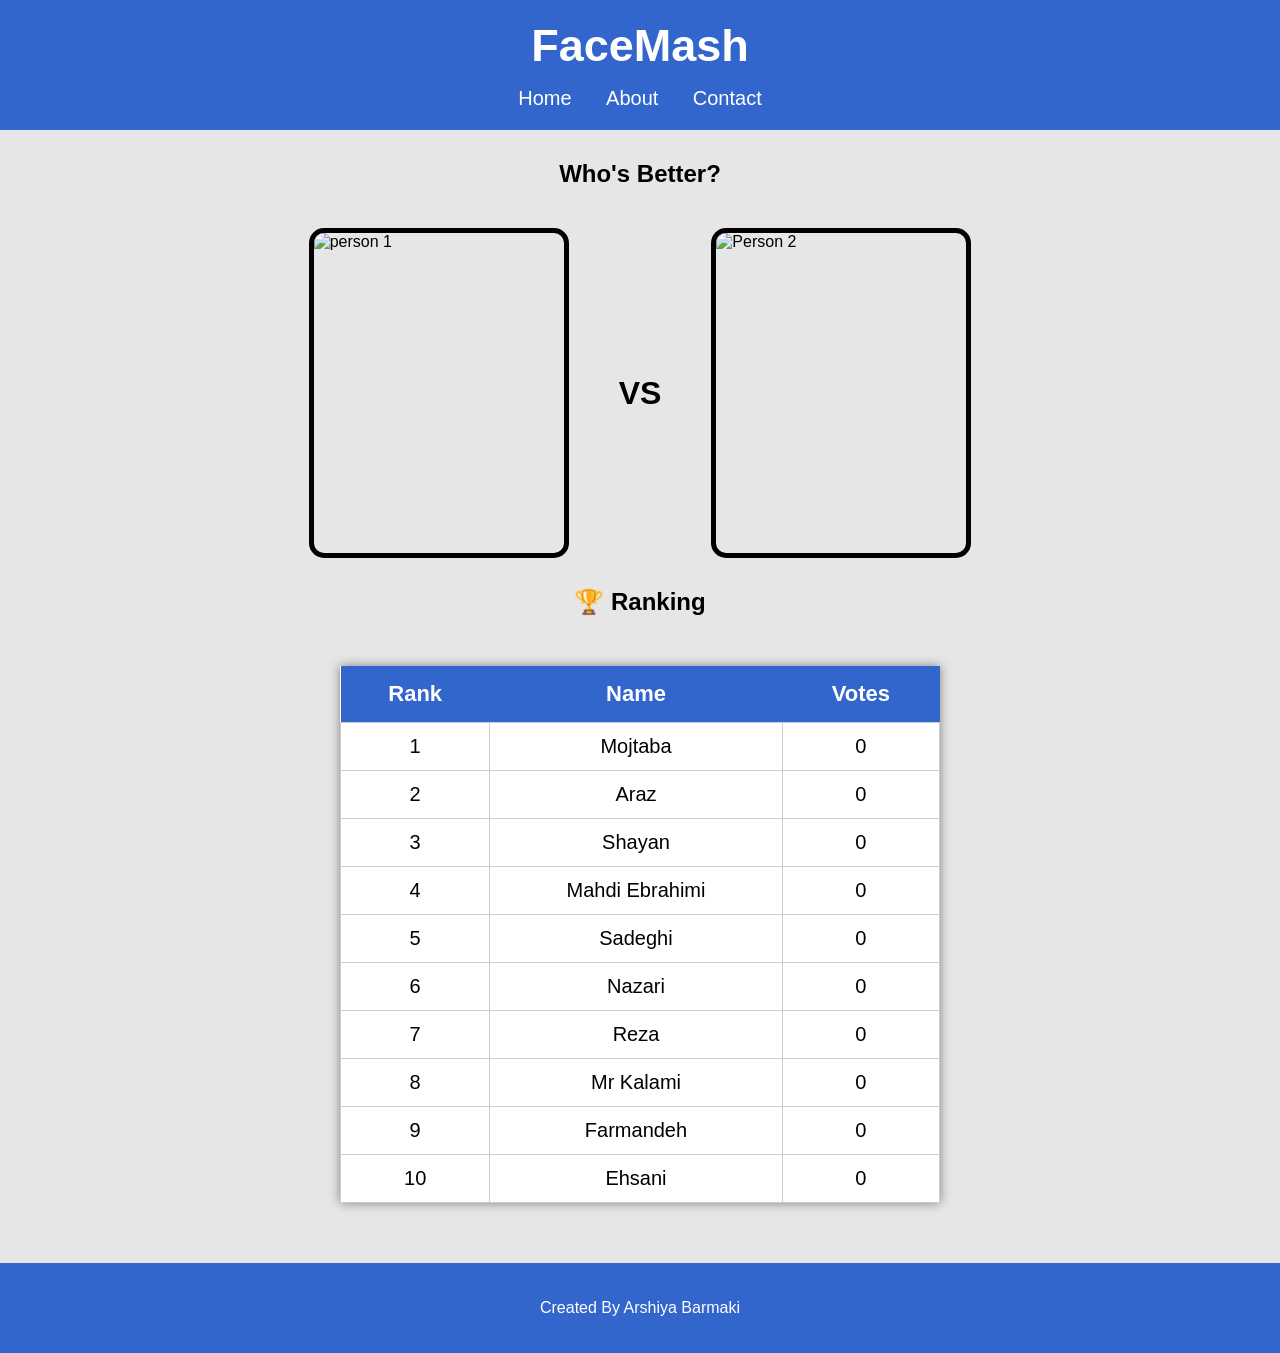
==== html.html @ fb19f2b9 "Add files via upload" ====
﻿<!DOCTYPE html>
<html lang="en">

<head>
    <meta charset="UTF-8">
    <meta name="viewport" content="width=device-width, initial-scale=1.0">
    <title>FaceMash</title>

    <link rel="stylesheet" href="style.css">
</head>

<body>

    <header>

        <h1>FaceMash</h1>

        <nav>
            <a href="#">Home</a>
            <a href="#">About</a>
            <a href="#">Contact</a>
        </nav>

    </header>

    <h2>Who's Better?</h2>

    <div class="battle">

        <img id="person1" src="images/person1.jpg , images/Shayan1" alt="person 1">

        <h1>VS</h1>

        <img id="person2" src="images/person2.jpg" alt="Person 2">

    </div>

    <h2>🏆 Ranking</h2>

    <table id="rankingTable">

        <thead>

            <tr>

                <th>Rank</th>
                <th>Name</th>
                <th>Votes</th>

            </tr>

        </thead>

        <tbody>

            <tr>
                <td>1</td>
                <td>Araz</td>
                <td id="vote1">0</td>
            </tr>

            <tr>
                <td>2</td>
                <td>Mojtaba</td>
                <td id="vote2">0</td>
            </tr>

            <tr>
                <td>3</td>
                <td>Shayan</td>
                <td id="vote3">0</td>
            </tr>

            <tr>
                <td>4</td>
                <td>Mr Kalami</td>
                <td id="vote4">0</td>
            </tr>

            <tr>
                <td>5</td>
                <td>Mahdi Ebrahimi</td>
                <td id="vote5">0</td>
            </tr>

            <tr>
                <td>6</td>
                <td>Nazari</td>
                <td id="vote6">0</td>
            </tr>

            <tr>
                <td>7</td>
                <td>Reza</td>
                <td id="vote7">0</td>
            </tr>

            <tr>
                <td>8</td>
                <td>Ehsani</td>
                <td id="vote8">0</td>
            </tr>

            <tr>
                <td>9</td>
                <td>Sadeghi</td>
                <td id="vote9">0</td>
            </tr>
            <tr>
                <td>10</td>
                <td>Ehsani</td>
                <td id="vote10">0</td>
            </tr>

        </tbody>

    </table>

    <footer>

        <p>Created By Arshiya Barmaki</p>

    </footer>

    <script src="script.js"></script>

</body>

</html>
---- style.css ----
﻿body
{
    margin : 0;
    padding : 0;
    font-family : Arial , sans-serif;
    background : #e6e6e6;
}
header
{
    background : #3366cc;
    color : white;
    text-align : center;
    padding : 20px;
}
header h1
{
    margin : 0;
    font-size : 45px;
}
nav
{
    margin-top : 15px;
}
nav a
{
    color : white;
    text-decoration : none;
    margin : 15px;
    font-size : 20px;
    transition : 0.3s;
}
nav a:hover
{
    color : yellow;
}
h2
{
    text-align : center;
    margin-top : 30px;
}
.battle
{
    display : flex;
    justify-content : center;
    align-items : center;
    gap : 50px;
    margin-top : 40px;
}
.battle img
{
    width : 250px;
    height : 320px;
    object-fit : cover;
    border : 5px solid black;
    border-radius : 15px;
    cursor : pointer;
    transition : 0.3s;
}
.battle img:hover
{
    transform:scale(1.08);
    border-color : #3366cc;
}
table
{
    width : 600px;
    margin : 50px auto;
    border-collapse : collapse;
    background : white;
    box-shadow:0 0 10px gray;
}
th
{
    background : #3366cc;
    color : white;
    padding : 15px;
    font-size : 22px;
}
td
{
    text-align : center;
    padding : 12px;
    font-size : 20px;
    border : 1px solid #ccc;
}
tr:hover
{
    background : #f5f5f5;
}
footer
{
    margin-top : 60px;
    background : #3366cc;
    color : white;
    text-align : center;
    padding : 20px;
}
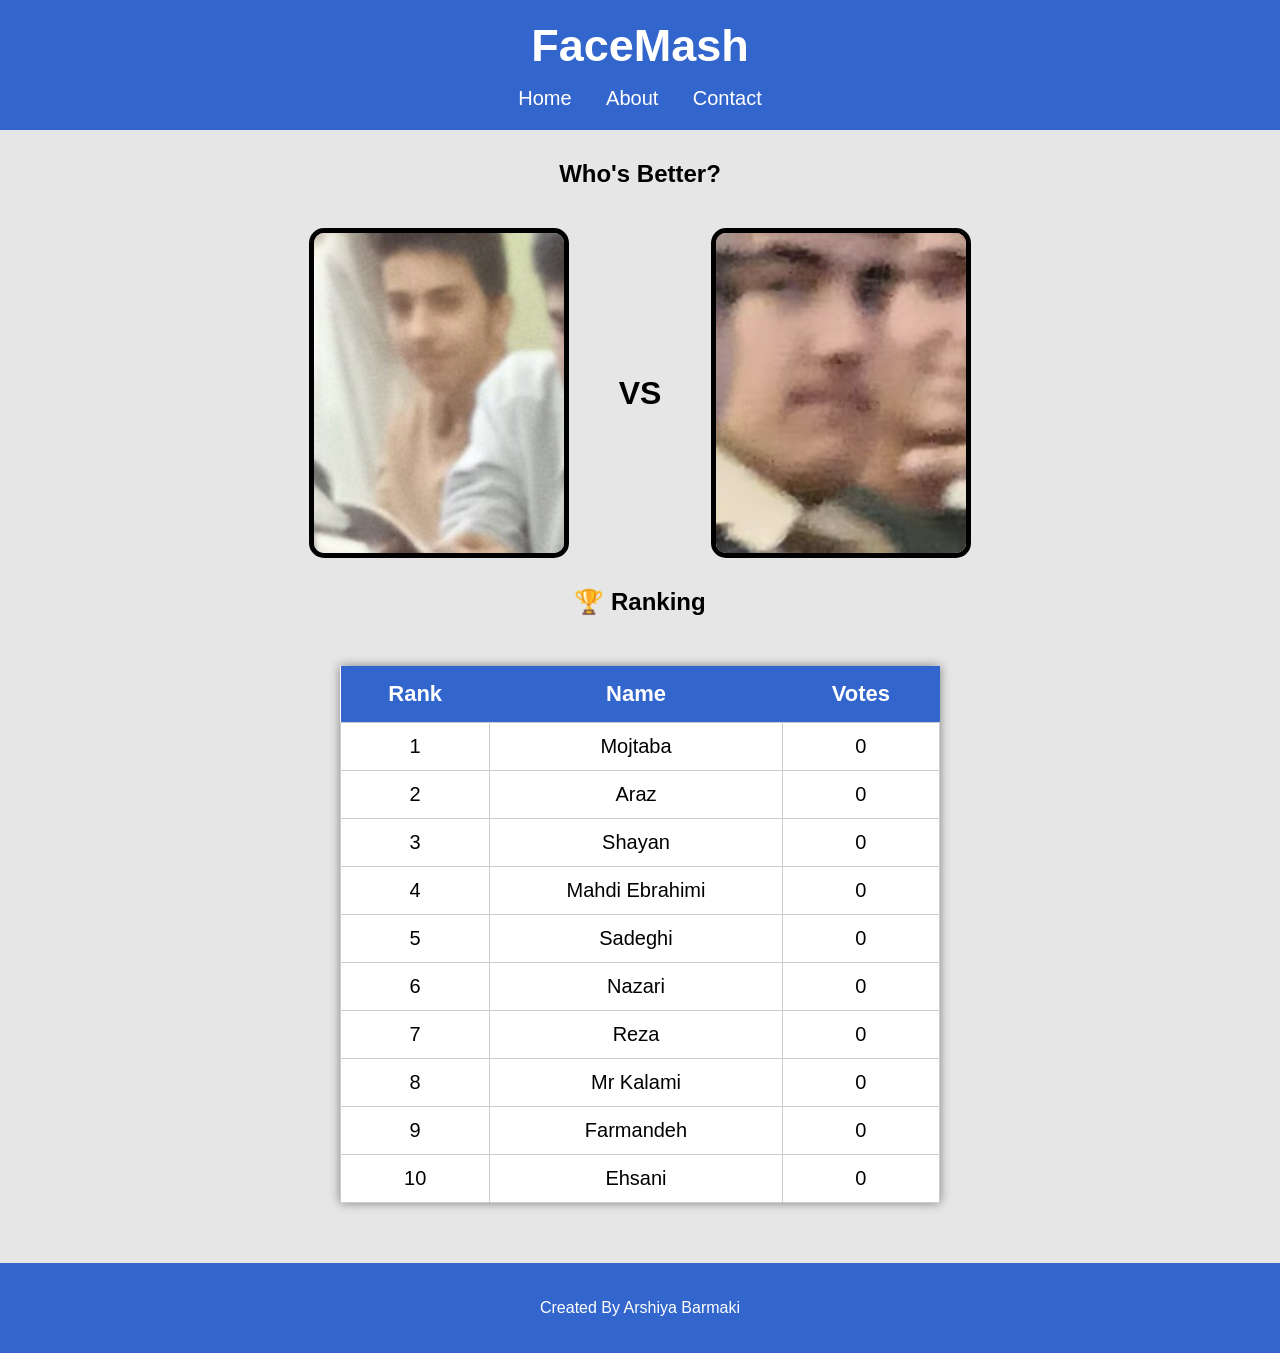
==== commit 406bde0d: "Add files via upload" ====
--- a/html.html
+++ b/html.html
@@ -5,7 +5,6 @@
     <meta charset="UTF-8">
     <meta name="viewport" content="width=device-width, initial-scale=1.0">
     <title>FaceMash</title>
-
     <link rel="stylesheet" href="style.css">
 </head>
 
--- a/style.css
+++ b/style.css
@@ -94,4 +94,36 @@
     color : white;
     text-align : center;
     padding : 20px;
+}
+@media (max-width: 768px) {
+
+    .photos {
+        flex-direction: column;
+        align-items: center;
+    }
+
+    img {
+        width: 90%;
+        height: auto;
+    }
+
+    table {
+        width: 95%;
+        margin: auto;
+        font-size: 18px;
+    }
+
+    h1 {
+        font-size: 36px;
+    }
+
+    h2 {
+        font-size: 28px;
+    }
+
+    .buttons {
+        position: static;
+        justify-content: center;
+        margin-bottom: 20px;
+    }
 }
